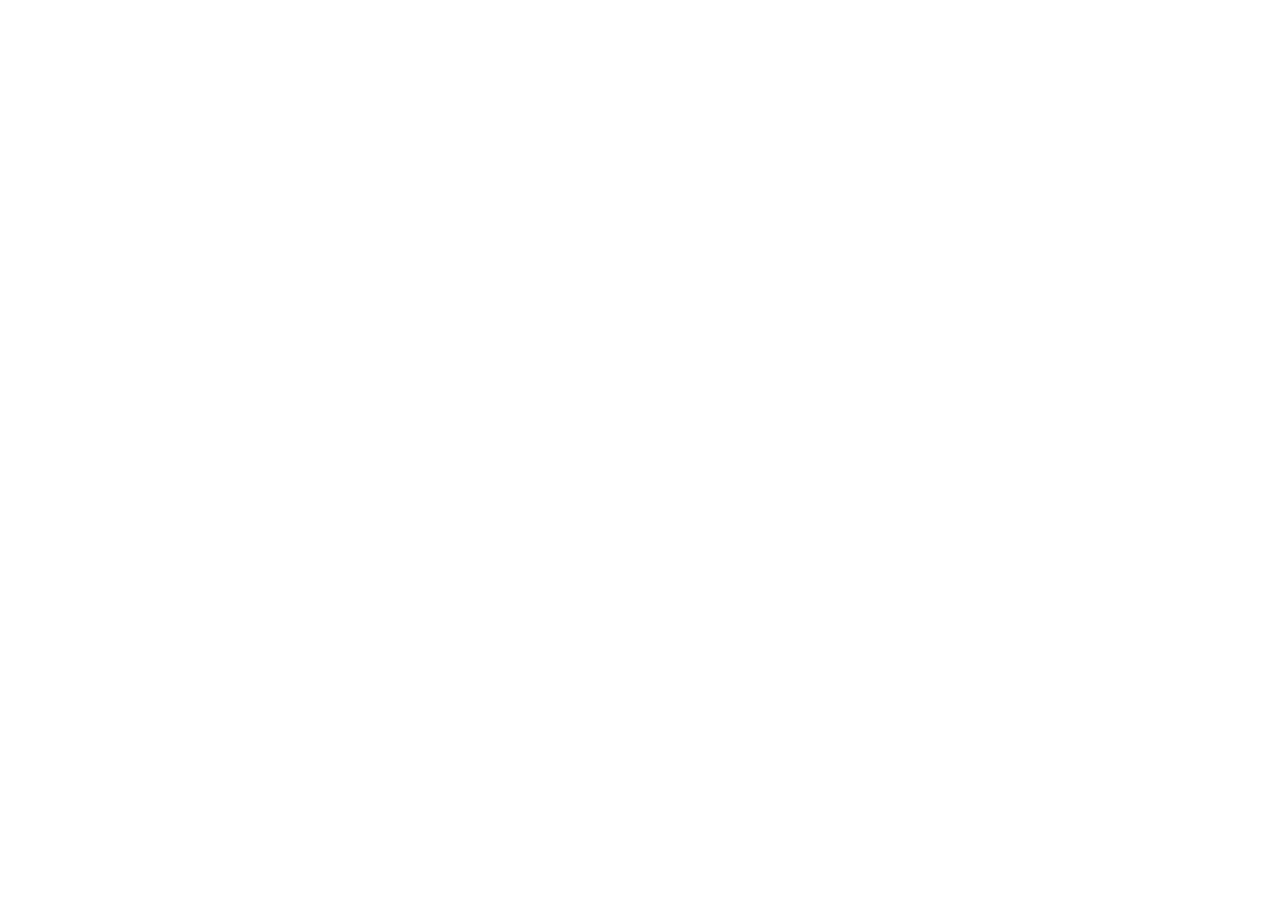
==== 005.Funções/index.html @ 18575ca7 "Add files via upload" ====
<!DOCTYPE html>
<html lang="en">
<head>
    <meta charset="UTF-8">
    <meta name="viewport" content="width=device-width, initial-scale=1.0">
    <title>Funções</title>
</head>
<body>
    <script SRC="script.js" ></script>
</body>
</html>
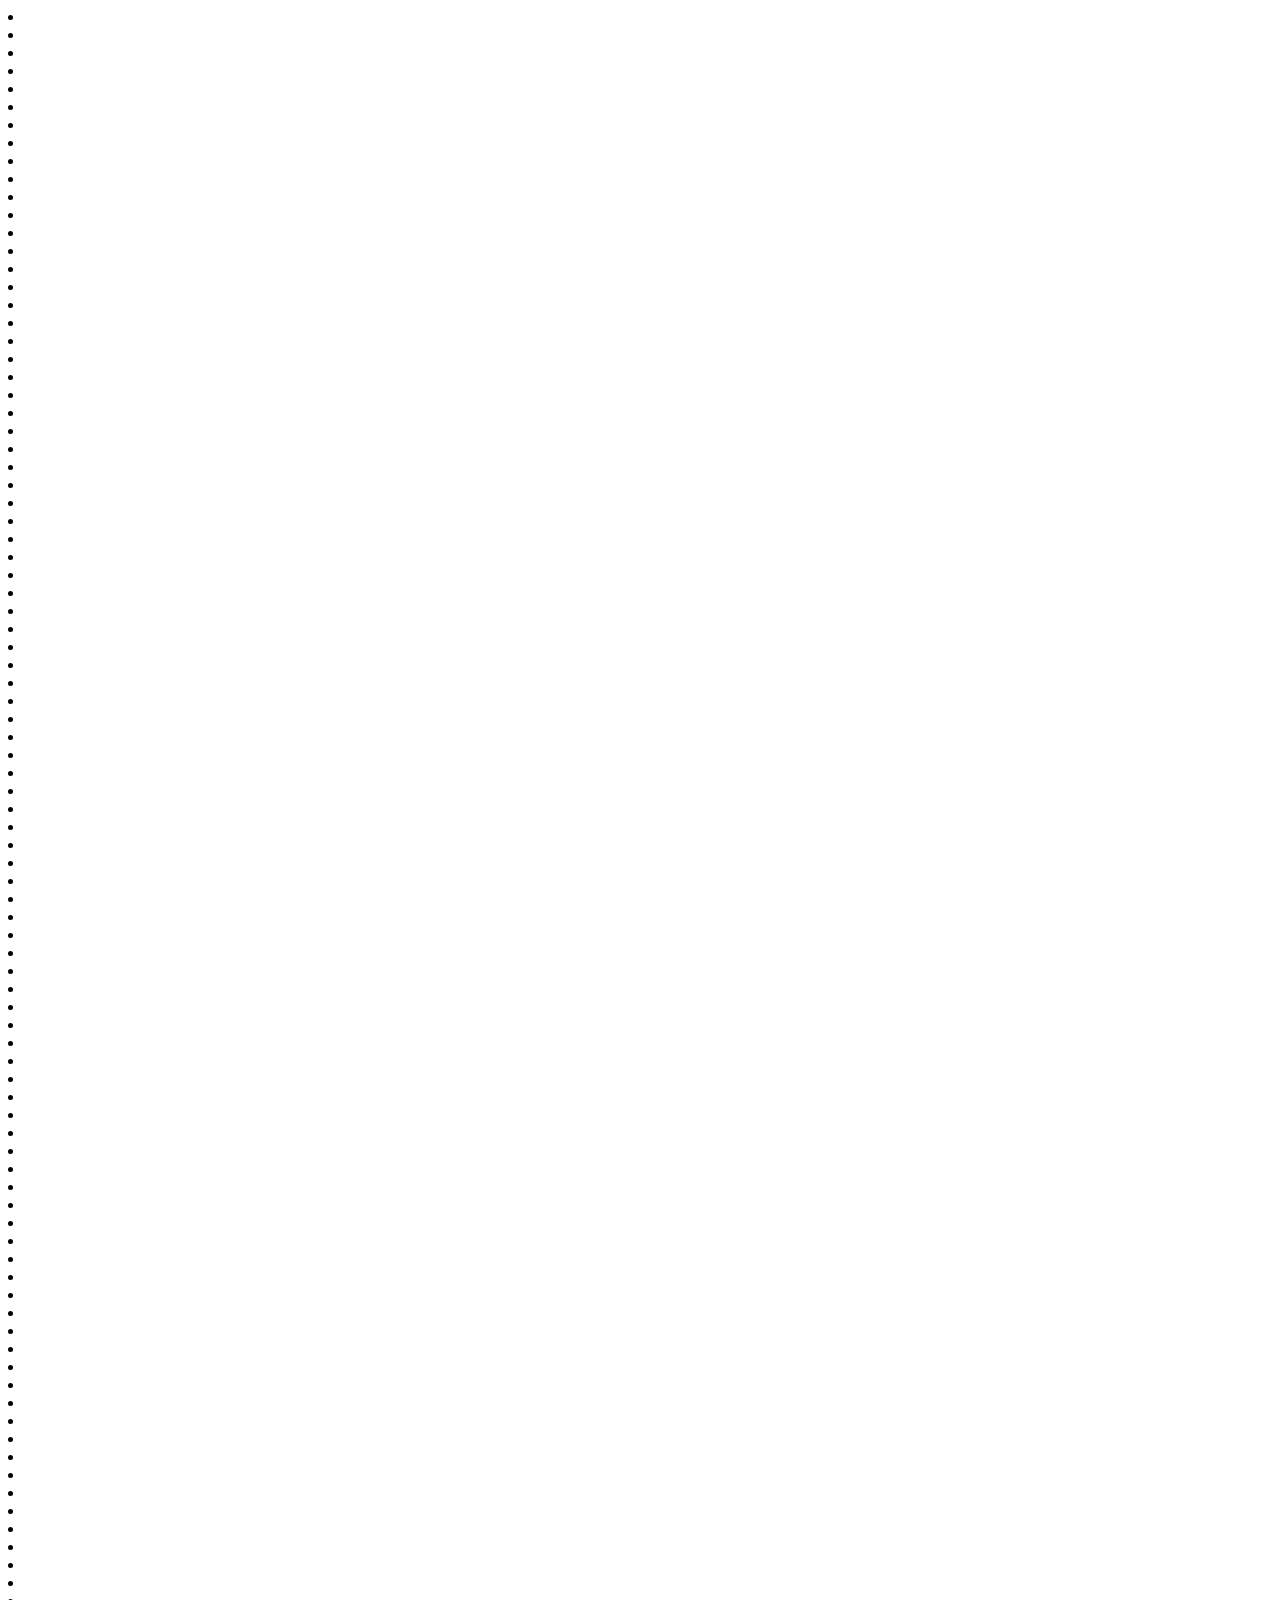
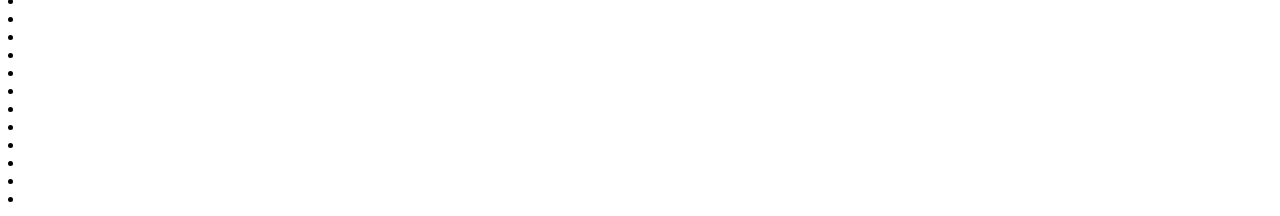
==== commit fbdf17e0: "Add files via upload" ====
--- a/005.Funções/index.html
+++ b/005.Funções/index.html
@@ -5,6 +5,106 @@
     <meta name="viewport" content="width=device-width, initial-scale=1.0">
     <title>Funções</title>
 </head>
+<li></li>
+<li></li>
+<li></li>
+<li></li>
+<li></li>
+<li></li>
+<li></li>
+<li></li>
+<li></li>
+<li></li>
+<li></li>
+<li></li>
+<li></li>
+<li></li>
+<li></li>
+<li></li>
+<li></li>
+<li></li>
+<li></li>
+<li></li>
+<li></li>
+<li></li>
+<li></li>
+<li></li>
+<li></li>
+<li></li>
+<li></li>
+<li></li>
+<li></li>
+<li></li>
+<li></li>
+<li></li>
+<li></li>
+<li></li>
+<li></li>
+<li></li>
+<li></li>
+<li></li>
+<li></li>
+<li></li>
+<li></li>
+<li></li>
+<li></li>
+<li></li>
+<li></li>
+<li></li>
+<li></li>
+<li></li>
+<li></li>
+<li></li>
+<li></li>
+<li></li>
+<li></li>
+<li></li>
+<li></li>
+<li></li>
+<li></li>
+<li></li>
+<li></li>
+<li></li>
+<li></li>
+<li></li>
+<li></li>
+<li></li>
+<li></li>
+<li></li>
+<li></li>
+<li></li>
+<li></li>
+<li></li>
+<li></li>
+<li></li>
+<li></li>
+<li></li>
+<li></li>
+<li></li>
+<li></li>
+<li></li>
+<li></li>
+<li></li>
+<li></li>
+<li></li>
+<li></li>
+<li></li>
+<li></li>
+<li></li>
+<li></li>
+<li></li>
+<li></li>
+<li></li>
+<li></li>
+<li></li>
+<li></li>
+<li></li>
+<li></li>
+<li></li>
+<li></li>
+<li></li>
+<li></li>
+<li></li>    
 <body>
     <script SRC="script.js" ></script>
 </body>
